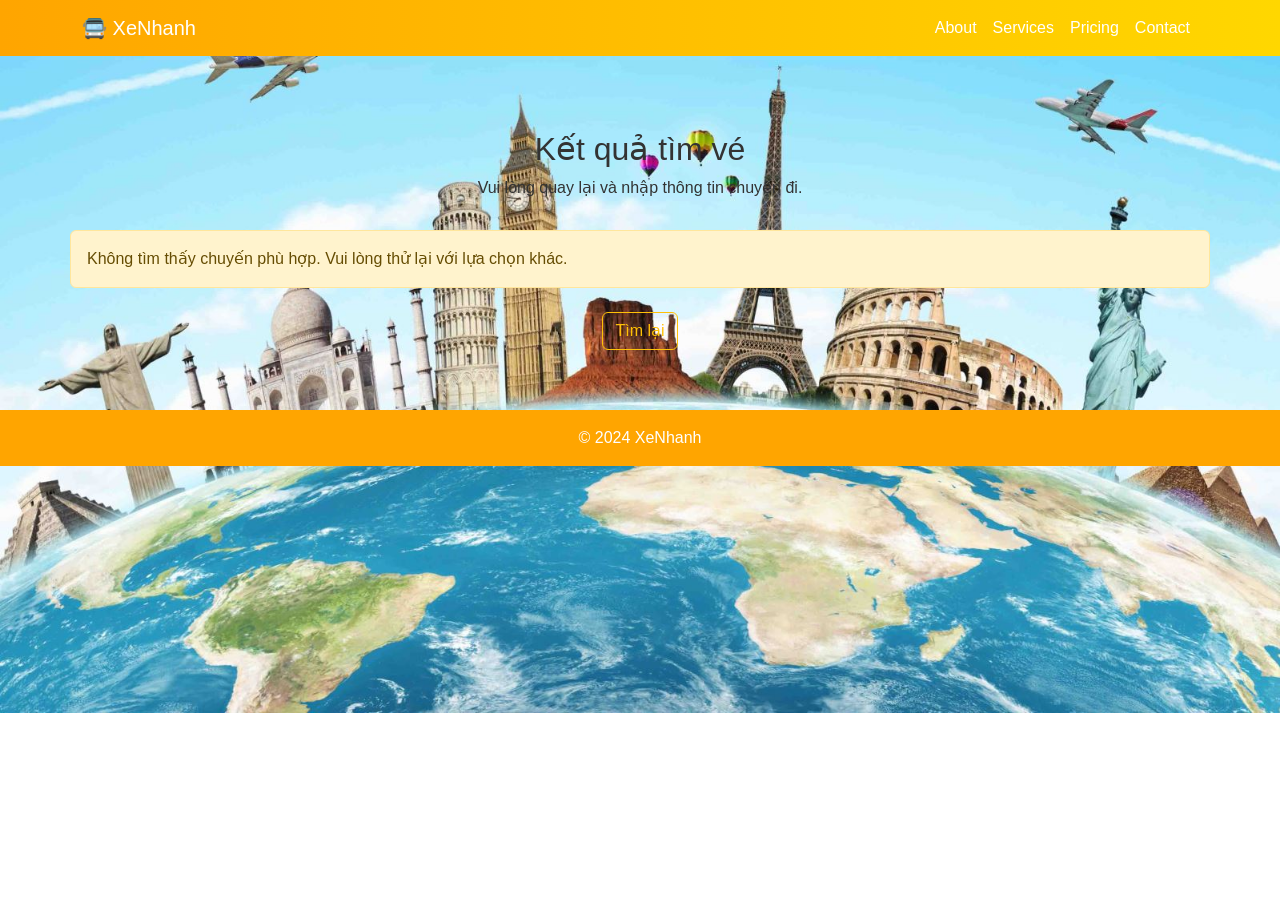
==== search-results.html @ 53cc04b5 "first_update" ====
<!DOCTYPE html>
<html lang="vi">
<head>
  <meta charset="UTF-8">
  <meta name="viewport" content="width=device-width, initial-scale=1.0">
  <title>Kết quả tìm vé</title>
  <link href="https://cdn.jsdelivr.net/npm/bootstrap@5.3.3/dist/css/bootstrap.min.css" rel="stylesheet">
  <link rel="stylesheet" href="css/style.css">
</head>
<body>
  <nav class="navbar navbar-expand-lg navbar-dark fixed-top navbar-custom">
    <div class="container">
      <a class="navbar-brand" href="index.html">🚍 XeNhanh</a>
      <button class="navbar-toggler" data-bs-toggle="collapse" data-bs-target="#menu">
        ☰
      </button>
      <div class="collapse navbar-collapse" id="menu">
        <ul class="navbar-nav ms-auto">
          <li><a class="nav-link" href="index.html#about">About</a></li>
          <li><a class="nav-link" href="index.html#services">Services</a></li>
          <li><a class="nav-link" href="index.html#pricing">Pricing</a></li>
          <li><a class="nav-link" href="index.html#contact">Contact</a></li>
        </ul>
      </div>
    </div>
  </nav>

  <section class="container section" style="padding-top: 130px;">
    <div class="results-summary">
      <h2>Kết quả tìm vé</h2>
      <p id="searchSummary">Đang tìm chuyến phù hợp...</p>
    </div>

    <div id="results"></div>

    <div class="text-center mt-4">
      <a href="index.html" class="btn btn-outline-warning">Tìm lại</a>
    </div>
  </section>

  <footer class="text-center p-3">
    © 2024 XeNhanh
  </footer>

  <script src="https://cdn.jsdelivr.net/npm/bootstrap@5.3.3/dist/js/bootstrap.bundle.min.js"></script>
  <script src="js/results.js"></script>
</body>
</html>
---- css/style.css ----
body {
    font-family: Arial;
    background: white url('../images/background.jpg') no-repeat center/cover;
    color: #333;
}

/* NAVBAR */
.navbar-custom {
    background: linear-gradient(to right, orange, gold);
}

.navbar-custom .nav-link,
.navbar-brand {
    color: white !important;
}

/* HERO */
.hero {
    background: linear-gradient(rgba(255,255,255,0.85), rgba(255,255,255,0.85)), url('../images/background.jpg') center/cover;
    color: #333;
    padding: 120px 20px;
}

/* SEARCH */
.search-modern {
    background: white;
    border-radius: 50px;
    padding: 10px;
    display: flex;
    justify-content: center;
    gap: 10px;
}

.search-modern input {
    border: none;
    padding: 10px;
}

.search-modern button {
    background: orange;
    border: none;
    color: white;
    padding: 10px 20px;
    border-radius: 30px;
}

/* CARD */
.card-modern {
    background: white;
    border-radius: 15px;
    padding: 20px;
    margin-top: 20px;
    text-align: center;
    box-shadow: 0 5px 15px rgba(0,0,0,0.1);
    transition: 0.3s;
}

.card-modern:hover {
    transform: translateY(-10px);
    background: orange;
    color: white;
}

/* SECTION */
.section {
    padding: 60px 0;
}

.results-summary {
    margin-bottom: 30px;
    text-align: center;
}

.result-card {
    background: white;
    border-radius: 15px;
    padding: 20px;
    margin-bottom: 20px;
    box-shadow: 0 5px 20px rgba(0,0,0,0.08);
    transition: transform 0.2s ease;
}

.result-card:hover {
    transform: translateY(-4px);
}

.result-card h5 {
    margin-bottom: 10px;
}

.result-details {
    display: grid;
    gap: 10px;
    font-size: 14px;
    color: #555;
}

.btn-select {
    background: orange;
    border: none;
    color: white;
    border-radius: 30px;
    padding: 10px 22px;
    font-weight: bold;
}

/* FOOTER */
footer {
    background: orange;
    color: white;
}
.search-vexere {
    background: white;
    border-radius: 50px;
    padding: 15px;
    display: flex;
    align-items: center;
    gap: 10px;
    flex-wrap: wrap;
    box-shadow: 0 5px 20px rgba(0,0,0,0.1);
}

/* mỗi ô */
.field {
    display: flex;
    flex-direction: column;
}

.field label {
    font-size: 12px;
    color: gray;
}

.field input {
    border: none;
    outline: none;
    font-weight: bold;
}

/* nút đổi */
.swap-btn {
    background: orange;
    border: none;
    color: white;
    border-radius: 50%;
    width: 40px;
    height: 40px;
    font-size: 18px;
}

/* nút tìm */
.search-btn {
    background: orange;
    color: white;
    border: none;
    padding: 12px 25px;
    border-radius: 30px;
    font-weight: bold;
}

/* mobile */
@media (max-width: 768px) {
    .search-vexere {
        flex-direction: column;
        border-radius: 20px;
    }

    .swap-btn {
        transform: rotate(90deg);
    }
}
/* ===== CARD TUYẾN (có ảnh) ===== */
.card-place {
    position: relative;
    height: 180px;
    color: white;
    display: flex;
    flex-direction: column;
    justify-content: flex-end;
    padding: 15px;
    background-size: cover;
    background-position: center;
    overflow: hidden;
}

/* overlay tối để đọc chữ */
.card-place::before {
    content: "";
    position: absolute;
    inset: 0;
    background: rgba(0,0,0,0.4);
}

.card-place h5,
.card-place p {
    position: relative;
    z-index: 1;
}

/* ảnh từng tuyến */
.dalat {
    background-image: url('../images/da-lat.jpg');
}

.nhatrang {
    background-image: url('../images/2_20250719184120.jpg');
}

.vungtau {
    background-image: url('../images/vung-tau-56440d55ca575.jpg');
}

/* hover */
.card-place:hover {
    transform: scale(1.05);
}

/* ===== CARD DỊCH VỤ ===== */
.service-card {
    background: white;
    color: orange;
    font-weight: bold;
    font-size: 18px;
    border: 2px solid orange;
}

.service-card:hover {
    background: orange;
    color: white;
}
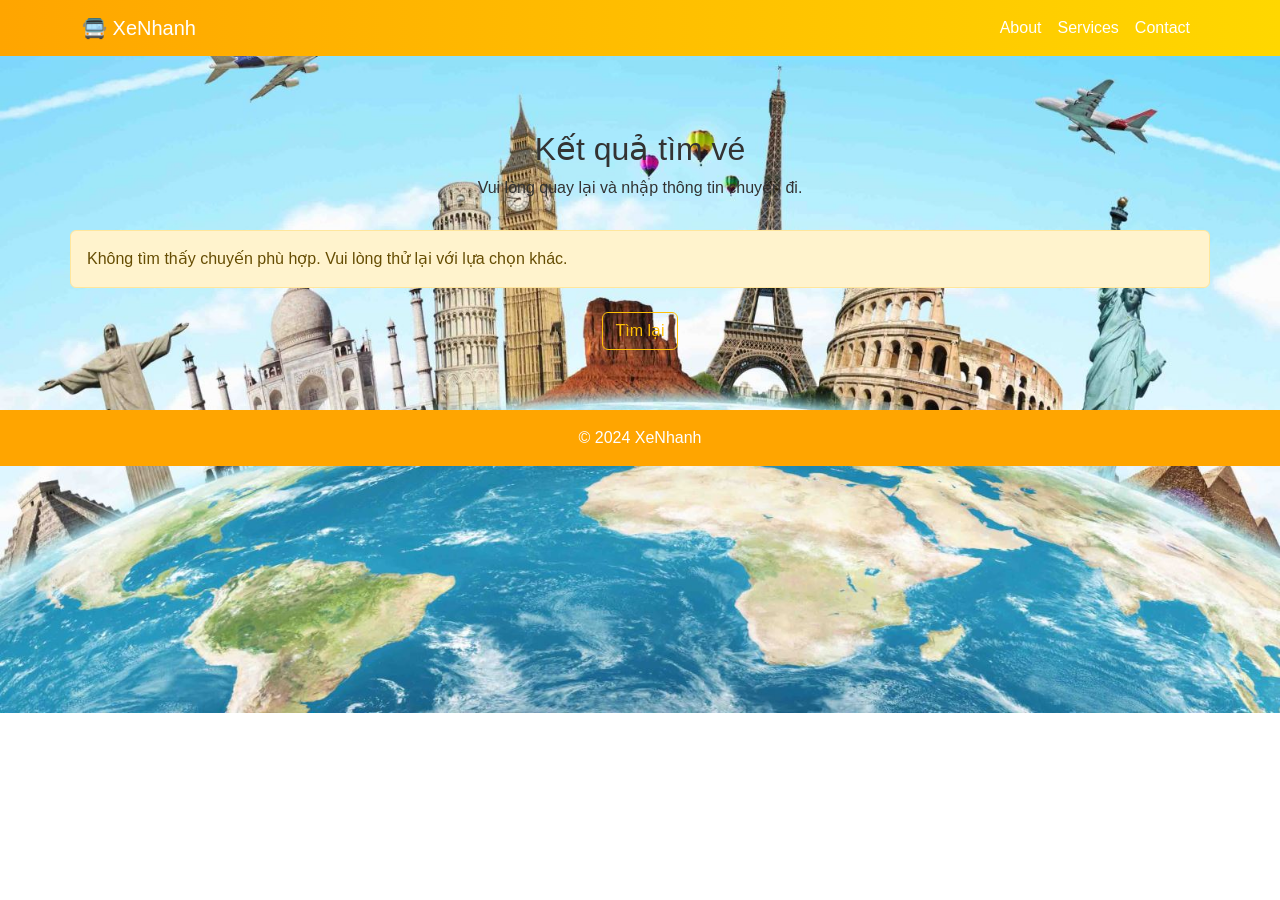
==== commit 0fd96f7c: "first_update3" ====
--- a/search-results.html
+++ b/search-results.html
@@ -18,7 +18,6 @@
         <ul class="navbar-nav ms-auto">
           <li><a class="nav-link" href="index.html#about">About</a></li>
           <li><a class="nav-link" href="index.html#services">Services</a></li>
-          <li><a class="nav-link" href="index.html#pricing">Pricing</a></li>
           <li><a class="nav-link" href="index.html#contact">Contact</a></li>
         </ul>
       </div>
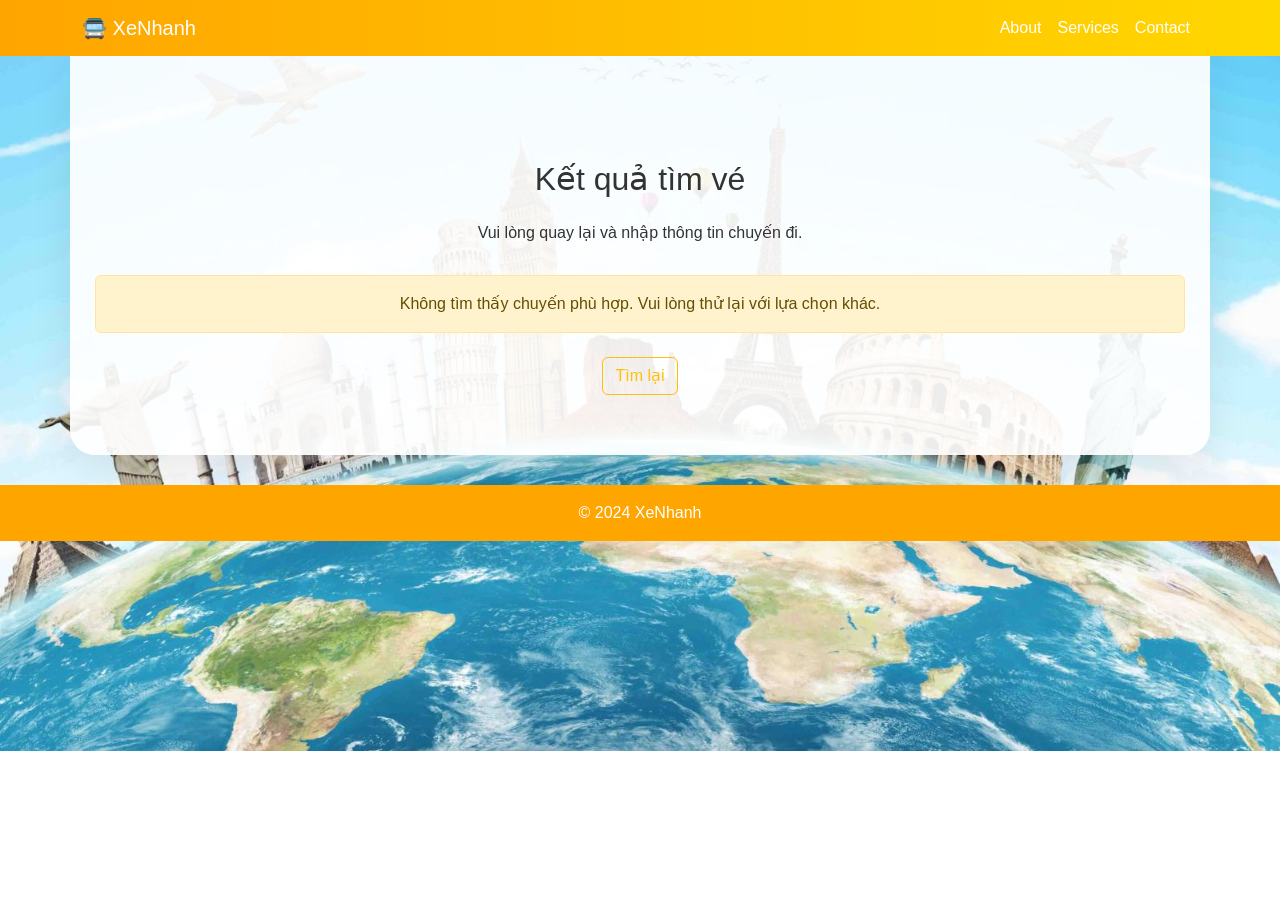
==== commit 7a239d98: "first_update5" ====
--- a/search-results.html
+++ b/search-results.html
@@ -37,6 +37,29 @@
     </div>
   </section>
 
+  <div class="modal fade" id="seatModal" tabindex="-1">
+    <div class="modal-dialog modal-dialog-centered modal-lg">
+      <div class="modal-content p-3">
+        <div class="modal-header">
+          <h5 class="modal-title" id="seatModalTitle">Chọn chỗ ngồi</h5>
+          <button type="button" class="btn-close" data-bs-dismiss="modal" aria-label="Đóng"></button>
+        </div>
+        <div class="modal-body">
+          <p id="seatModalSubtitle">Chọn một ghế trống để đặt vé.</p>
+          <div class="seat-grid" id="seatGrid"></div>
+          <div class="mt-3 d-flex justify-content-between align-items-center">
+            <div class="seat-legend">
+              <span class="badge badge-available">Trống</span>
+              <span class="badge badge-booked">Đã đặt</span>
+              <span class="badge badge-selected">Chọn</span>
+            </div>
+            <button id="confirmSeatBtn" class="btn btn-primary" disabled>Đặt ghế</button>
+          </div>
+        </div>
+      </div>
+    </div>
+  </div>
+
   <footer class="text-center p-3">
     © 2024 XeNhanh
   </footer>
--- a/css/style.css
+++ b/css/style.css
@@ -16,9 +16,19 @@
 
 /* HERO */
 .hero {
-    background: linear-gradient(rgba(255,255,255,0.85), rgba(255,255,255,0.85)), url('../images/background.jpg') center/cover;
-    color: #333;
+    background: linear-gradient(rgba(255,255,255,0.90), rgba(255,255,255,0.90)), url('../images/background.jpg') center/cover;
+    color: #222;
     padding: 120px 20px;
+}
+
+.hero h1 {
+    color: #111;
+    text-shadow: 0 1px 3px rgba(0,0,0,0.1);
+}
+
+.hero p {
+    color: #4a4a4a;
+    font-size: 1.1rem;
 }
 
 /* SEARCH */
@@ -63,7 +73,69 @@
 
 /* SECTION */
 .section {
-    padding: 60px 0;
+    padding: 60px 25px;
+    background: rgba(255,255,255,0.92);
+    border-radius: 25px;
+    box-shadow: 0 15px 40px rgba(0,0,0,0.08);
+    margin: 30px auto;
+    text-align: center;
+}
+
+.section > .container,
+.section > .row,
+.section > .text-center {
+    position: relative;
+    z-index: 1;
+}
+
+.section h2 {
+    text-align: center;
+    margin-bottom: 1.4rem;
+}
+
+.section p {
+    margin: 0 auto;
+    max-width: 760px;
+}
+
+.section .row {
+    justify-content: center;
+}
+
+.section .col-md-8,
+.section .col-md-4,
+.section .col-md-6 {
+    display: flex;
+    flex-direction: column;
+    align-items: center;
+}
+
+#about {
+    color: #111;
+}
+
+#about h2 {
+    color: #111;
+    text-shadow: 0 1px 2px rgba(0,0,0,0.08);
+}
+
+#about p {
+    color: #222;
+    line-height: 1.8;
+}
+
+@media (max-width: 768px) {
+    #about {
+        background: rgba(255,255,255,0.92);
+        border-radius: 20px;
+        padding: 20px;
+        box-shadow: 0 10px 30px rgba(0,0,0,0.08);
+    }
+
+    #about h2,
+    #about p {
+        color: #111;
+    }
 }
 
 .results-summary {
@@ -112,18 +184,66 @@
 .search-vexere {
     background: white;
     border-radius: 50px;
-    padding: 15px;
-    display: flex;
-    align-items: center;
-    gap: 10px;
+    padding: 12px 14px;
+    display: flex;
+    align-items: flex-end;
+    gap: 8px;
     flex-wrap: wrap;
     box-shadow: 0 5px 20px rgba(0,0,0,0.1);
 }
 
+.seat-grid {
+    display: grid;
+    grid-template-columns: repeat(4, minmax(0, 1fr));
+    gap: 10px;
+}
+
+.seat-item {
+    border-radius: 14px;
+    padding: 14px 0;
+    text-align: center;
+    border: 1px solid #ddd;
+    background: #f8f9fa;
+    cursor: pointer;
+    font-weight: bold;
+}
+
+.seat-item.booked {
+    background: #f8d7da;
+    border-color: #f5c2c7;
+    color: #721c24;
+    cursor: not-allowed;
+}
+
+.seat-item.selected {
+    background: orange;
+    color: white;
+    border-color: #ffb84d;
+}
+
+.badge-available {
+    background: #f8f9fa;
+    color: #333;
+    border: 1px solid #ddd;
+}
+
+.badge-booked {
+    background: #f8d7da;
+    color: #721c24;
+    border: 1px solid #f5c2c7;
+}
+
+.badge-selected {
+    background: orange;
+    color: white;
+}
+
 /* mỗi ô */
 .field {
     display: flex;
     flex-direction: column;
+    min-width: 180px;
+    flex: 1 1 180px;
 }
 
 .field label {
@@ -132,9 +252,57 @@
 }
 
 .field input {
-    border: none;
+    border: 1px solid #ddd;
     outline: none;
     font-weight: bold;
+    border-radius: 20px;
+    padding: 12px 16px;
+    background: #f9f9f9;
+    min-width: 0;
+}
+
+.field .date-group {
+    display: flex;
+    align-items: center;
+    gap: 8px;
+}
+
+.field .date-group input[type="text"] {
+    flex: 1;
+}
+
+#datePickerBtn {
+    border: 1px solid #ddd;
+    border-radius: 20px;
+    background: white;
+    color: #555;
+    min-width: 48px;
+    min-height: 48px;
+    padding: 0 12px;
+    display: inline-flex;
+    align-items: center;
+    justify-content: center;
+}
+
+#datePickerBtn img {
+    width: 22px;
+    height: 22px;
+    object-fit: contain;
+}
+
+#datePickerBtn:hover {
+    background: #f2f2f2;
+}
+
+.search-btn {
+    background: orange;
+    color: white;
+    border: none;
+    padding: 14px 25px;
+    border-radius: 30px;
+    font-weight: bold;
+    align-self: center;
+    height: 48px;
 }
 
 /* nút đổi */
@@ -158,15 +326,72 @@
     font-weight: bold;
 }
 
-/* mobile */
+/* mobile search layout */
 @media (max-width: 768px) {
     .search-vexere {
         flex-direction: column;
-        border-radius: 20px;
+        align-items: stretch;
+        padding: 12px;
+        gap: 8px;
+        width: 100%;
+        max-width: 100%;
+    }
+
+    .search-vexere > .field,
+    .search-vexere > .search-btn {
+        width: 100%;
+    }
+
+    .field {
+        min-width: 0;
+        margin-bottom: 0;
+    }
+
+    .field label {
+        margin-bottom: 4px;
+        font-size: 12px;
+    }
+
+    .field input {
+        padding: 12px 14px;
+    }
+
+    .field .date-group {
+        flex-direction: row;
+        align-items: center;
+        justify-content: space-between;
+        gap: 8px;
+        width: 100%;
+    }
+
+    .field .date-group input[type="text"] {
+        width: 100%;
+    }
+
+    #datePickerBtn {
+        width: 44px;
+        min-height: 44px;
+        padding: 0;
+        align-self: center;
+    }
+
+    .field .date-group button img {
+        width: 22px;
+        height: 22px;
     }
 
     .swap-btn {
         transform: rotate(90deg);
+        width: 42px;
+        height: 42px;
+        font-size: 18px;
+        margin: 0 auto;
+        flex: none;
+    }
+
+    .search-btn {
+        padding: 12px 16px;
+        border-radius: 24px;
     }
 }
 /* ===== CARD TUYẾN (có ảnh) ===== */
